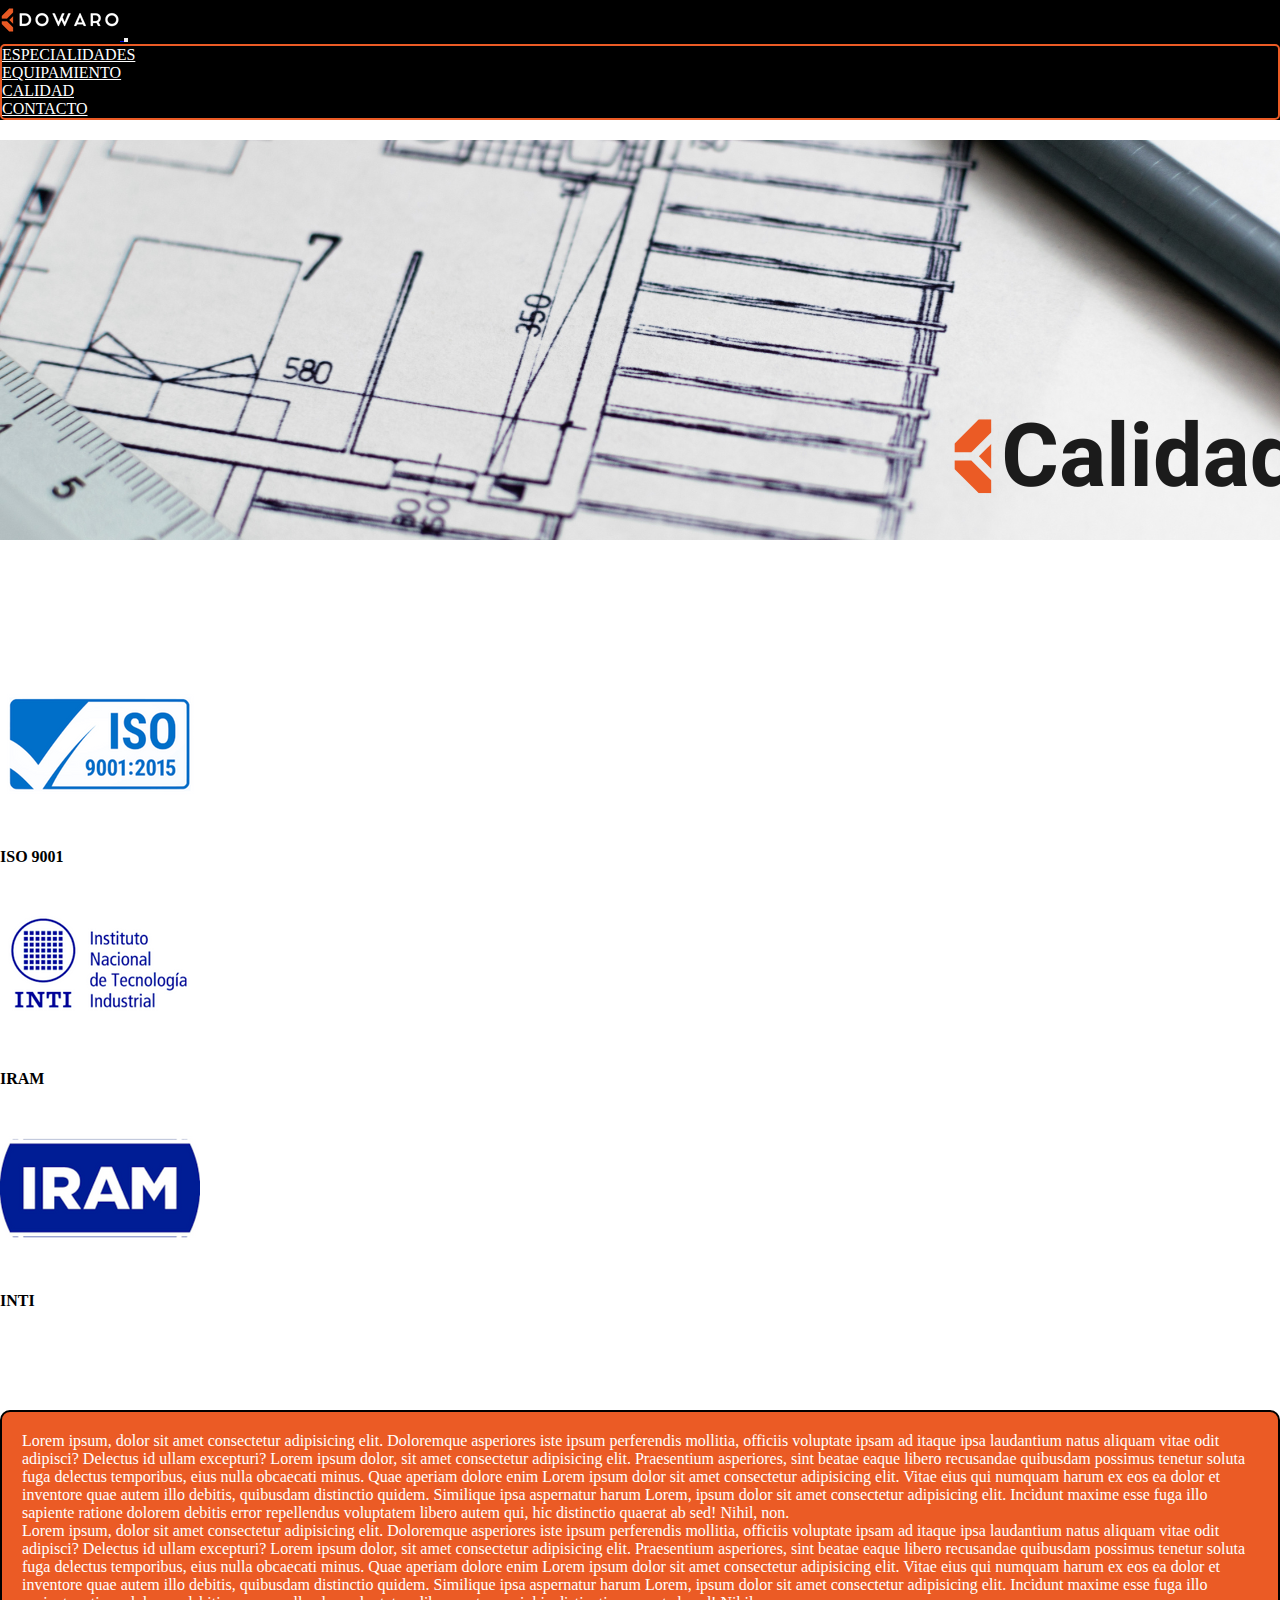
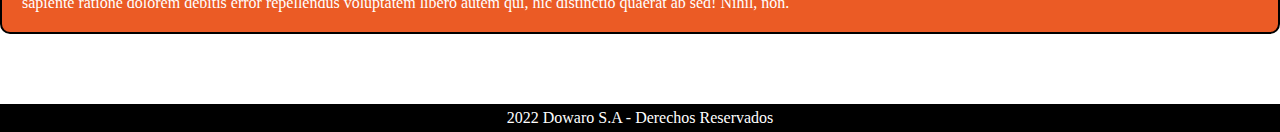
==== pages/calidad.html @ 559c9c54 "cambios realizados" ====
<!DOCTYPE html>
<html lang="en">
<head>
    <meta charset="UTF-8">
    <meta http-equiv="X-UA-Compatible" content="IE=edge">
    <meta name="viewport" content="width=device-width, initial-scale=1.0">
    <!-- CSS only -->
<link href="https://cdn.jsdelivr.net/npm/bootstrap@5.2.2/dist/css/bootstrap.min.css" rel="stylesheet" integrity="sha384-Zenh87qX5JnK2Jl0vWa8Ck2rdkQ2Bzep5IDxbcnCeuOxjzrPF/et3URy9Bv1WTRi" crossorigin="anonymous">
<link rel="stylesheet" href="../css/style.css">
<link href="https://fonts.googleapis.com/css?family=Roboto:400,500,700" rel="stylesheet">
<link href="https://cdnjs.cloudflare.com/ajax/libs/animate.css/4.1.1/animate.min.css" rel="stylesheet">

<!-- PONER EL ICONO DE LA WEB-->
<link rel="shortcut icon" href="../images/shortcut icon.png" type="image/x-icon">

    <title>Dowaro Equipamiento</title>
</head>

<body>

    <!--HEADER-->
    <header id="header" class="container-fluid">
        <nav class="navbar navbar-expand-md navbar-dark p-md-3 bg-propio">
            <div class="container-fluid">
                <a class="navbar-brand" href="../index.html"> <!-- PONER LINK PARA INICIO-->
                    <img src="../images/DowaroLogo.png" alt="logo" href="../index.html">
                </a>
              <button class="navbar-toggler" type="button" data-bs-toggle="collapse" data-bs-target="#navbarNav" aria-controls="navbarNav" aria-expanded="false" aria-label="Toggle navigation">
                <span class="navbar-toggler-icon"></span>
              </button>
              <div class="collapse navbar-collapse" id="navbarNav">
                <div class="mx-auto"></div>
                <ul class="navbar-nav">
                  <li class="nav-item">
                    <a class="nav-link" aria-current="page" href="../pages/especialidades.html">ESPECIALIDADES</a>
                  </li>
                  <li class="nav-item">
                    <a class="nav-link" href="../pages/equipamiento.html">EQUIPAMIENTO</a>
                  </li>
                  <li class="nav-item">
                    <a class="nav-link" href="../pages/calidad.html">CALIDAD</a>
                  </li>
                  <li class="nav-item">
                    <a class="nav-link" href="../pages/contacto.html">CONTACTO</a>
                  </li>
                
                </ul>
              </div>
            </div>
          </nav>
    </header>

    <div>
      <div class="equipimg container-fluid">

        <img src="../images/Calidad banner.png" class="img-fluid imgequip col-12" alt="equipimg">
  
  
      </div>
    </div>

    <main class="calidadmain">
      <section class="calidad container-fluid">


        <div class="container-fluid text-center">
  
          <div class="row fila1calidad container-fluid">
  
            <div class="col mt-3">
  
              <div class="card mx-auto" style="width: 18rem;">
                <img src="../images/1.png" class="card-img-top" alt="iso1">
                <div class="card-body">
                  <h4 class="h4hequip">ISO 9001</h4>
                </div>
              </div>
  
            </div>
            <div class="col mt-3">
  
              <div class="card mx-auto" style="width: 18rem;">
                <img src="../images/2.png" class="card-img-top" alt="iso2">
                <div class="card-body">
                  <h4 class="h4hequip">IRAM</h4>
                </div>
              </div>
  
            </div>
            <div class="col mt-3">
  
              <div class="card mx-auto" style="width: 18rem;">
                <img src="../images/3.png" class="card-img-top" alt="iso3">
                <div class="card-body">
                  <h4 class="h4hequip">INTI</h4>
                </div>
              </div>
  
            </div>
          </div>
        </div>  
  
  
      </section>
  
      <section class="parrafocalidad container">
  
        <div class="container text-justify">
          <div class="row">
            <div class="col">
              <p>Lorem ipsum, dolor sit amet consectetur adipisicing elit. Doloremque asperiores iste ipsum perferendis mollitia, officiis voluptate ipsam ad itaque ipsa laudantium natus aliquam vitae odit adipisci? Delectus id ullam excepturi? Lorem ipsum dolor, sit amet consectetur adipisicing elit. Praesentium asperiores, sint beatae eaque libero recusandae quibusdam possimus tenetur soluta fuga delectus temporibus, eius nulla obcaecati minus. Quae aperiam dolore enim Lorem ipsum dolor sit amet consectetur adipisicing elit. Vitae eius qui numquam harum ex eos ea dolor et inventore quae autem illo debitis, quibusdam distinctio quidem. Similique ipsa aspernatur harum Lorem, ipsum dolor sit amet consectetur adipisicing elit. Incidunt maxime esse fuga illo sapiente ratione dolorem debitis error repellendus voluptatem libero autem qui, hic distinctio quaerat ab sed! Nihil, non.</p>
            </div>
          </div>
        </div>
  
            <div class="container text-justify">
              <div class="row">
                <div class="col">
                  <p>Lorem ipsum, dolor sit amet consectetur adipisicing elit. Doloremque asperiores iste ipsum perferendis mollitia, officiis voluptate ipsam ad itaque ipsa laudantium natus aliquam vitae odit adipisci? Delectus id ullam excepturi? Lorem ipsum dolor, sit amet consectetur adipisicing elit. Praesentium asperiores, sint beatae eaque libero recusandae quibusdam possimus tenetur soluta fuga delectus temporibus, eius nulla obcaecati minus. Quae aperiam dolore enim Lorem ipsum dolor sit amet consectetur adipisicing elit. Vitae eius qui numquam harum ex eos ea dolor et inventore quae autem illo debitis, quibusdam distinctio quidem. Similique ipsa aspernatur harum Lorem, ipsum dolor sit amet consectetur adipisicing elit. Incidunt maxime esse fuga illo sapiente ratione dolorem debitis error repellendus voluptatem libero autem qui, hic distinctio quaerat ab sed! Nihil, non.</p>
                </div>
              </div>
            </div>
  
      </section>
  

    </main>
    


    
    <footer id="footer">
      <div class="container-fluid">
          <p class="copy">
              2022 Dowaro S.A - Derechos Reservados
          </p>

      </div>

    </footer>


<!-- JavaScript Bundle with Popper -->
<script src="https://cdn.jsdelivr.net/npm/bootstrap@5.2.2/dist/js/bootstrap.bundle.min.js" integrity="sha384-OERcA2EqjJCMA+/3y+gxIOqMEjwtxJY7qPCqsdltbNJuaOe923+mo//f6V8Qbsw3" crossorigin="anonymous"></script>

</body>
</html>
---- css/style.css ----
*{
    margin: 0;
    padding: 0;
    box-sizing: border-box;
}

/* HEADER */


.bg-propio {
    background-color: black;
}

.navbar-nav {
    --bs-nav-link-hover-color: #eb5b25;
    border: 2px #eb5b25 solid;
    border-radius: 5px;

}



.nav-link {
    color: white;
}

/* CARROUSEL */

/*
.carrousel-inner {
    max-width: 39rem;
    box-sizing: border-box;
    transition: 3000ms;
}

*/

.carousel-caption h5{
    background-color: #eb5b25;
    opacity: 80%;
    border-radius: 10px;

}


.carousel-caption {
    top: 20rem;
}

.carousel-caption p{
    background-color: black;
    opacity: 60%;
}

.carousel-control-next-icon {
    background-color: #eb5b25;
}

.carousel-control-prev-icon {
    background-color: #eb5b25; 
}




/* MAIN */

.padding-intro {
    padding: 50px;
}

.justify-content-evenly {
    padding-bottom: 50px;
    text-align: justify;
}

.videointro {
    display: flex;
    justify-content: center;
    padding-top: 50px;

}



/* FOOTER */

.copy {
    background-color: black;
    text-align: center;
    color: white;
    margin-top: 40px;
    padding: 5px;
}


/* SECCION ESPECIALIDADES */
/* TRATAMIENTOS */

.img_botones {
    background-image: url("../images/slider1.png");
    margin-right: 12px;
    margin-left: 12px;
    width: auto;
    background-size: cover;
    margin-top: 20px;


}


.boton1, .boton2, .boton3 {
    color: white;
    background-color: #eb5b25;
    margin-top: 100px;
    margin-bottom: 100px;
    border: solid 2px black;
    border-radius: 200px;

    
    

}

.boton1:hover, .boton2:hover, .boton3:hover{
    background-color: black;
    border: solid 2px #eb5b25;
}

.botonesok {
    align-items: center;
}

@media only screen and (max-width: 575px) {
    .boton1, .boton2, .boton3 {
        margin-top: 5px;
        margin-bottom: 5px;
        font-size: 12px;
    }

    .h5trata {
       text-align: center;
    }



}


/* TRATAMIENTOS CORROSIVOS SECCION */


.bg-trata {
    background-color: #eb5b25;
    margin-top: 20px;
   

}

.h5trata {
    font-size: 30px;
}

.clearfix {
    margin-top: 20px;
}

.clearfix img {
    width: 400px;
    height: auto;
}

.p1trata, .p2trata, .p3trata {
    margin-top: 30px;
}

.p1mant, .p2mant, .p3mant {
    margin-top: 30px;
    text-align: end;

}

.p1limp, .p2limp, .p3limp {
    margin-top: 30px;
}


/* SECCION EQUIPAMIENTO */



.fila1, .fila2 {
    margin-top: 100px;
}

.fila2 {
    margin-bottom: 100px;
}

.imgequip {
    margin-top: 20px;
}


/* CALIDAD */

.fila1calidad {
    margin-top: 100px;
}

.parrafocalidad {
    margin-top: 100px;
    background-color: #eb5b25;
    color: white;
    border-radius: 10px;
    border: black solid 2px;
    padding: 20px;
    margin-bottom: 70px;
    
}

/* CONTACTO */

.contacto {
    margin-top: 100px;
}

.imgequipbanner {
    border: 1px solid black;
    margin-top: 20px;
}

.contactoform {
    background-color: #eb5b25;
    padding: 20px;
    border-radius: 10px;
    border: black solid 2px;
}

.contactomapa {
    background-color: #eb5b25;
    padding: 20px;
    border-radius: 10px;
    border: black solid 2px;
}

@media only screen and (max-width: 575px) {

    .mapamapa {
        width: 100%;
    
    }
}
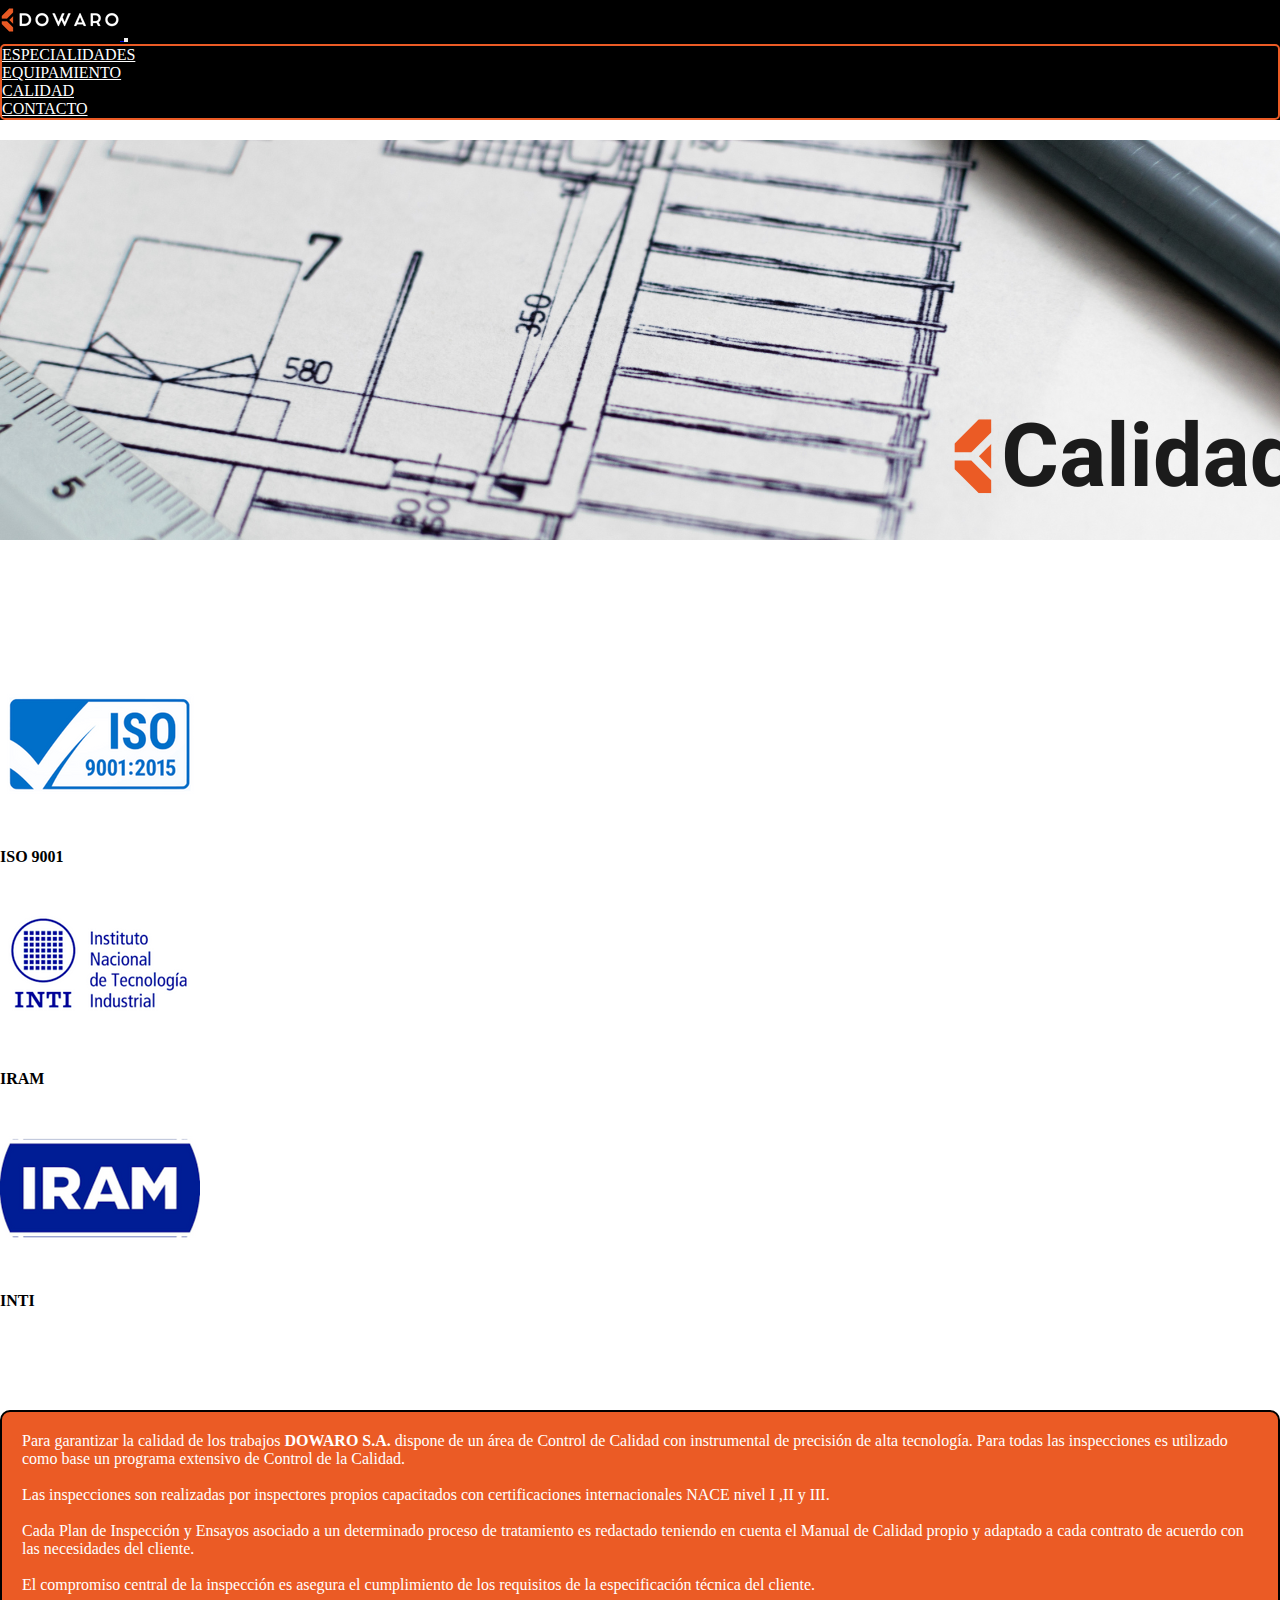
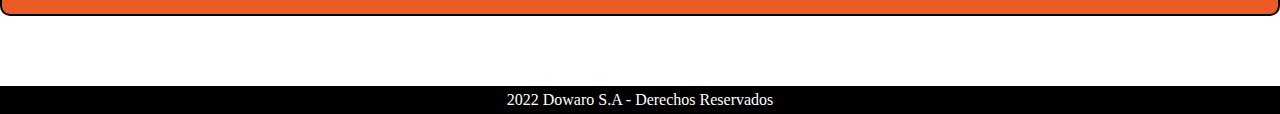
==== commit 157e88d4: "Agregue sass y limpie el codigo" ====
--- a/pages/calidad.html
+++ b/pages/calidad.html
@@ -4,16 +4,24 @@
     <meta charset="UTF-8">
     <meta http-equiv="X-UA-Compatible" content="IE=edge">
     <meta name="viewport" content="width=device-width, initial-scale=1.0">
+     <!-- TAG SEO -->
+     <meta name="keywords" content="constructora, mantenimiento, tanques, refineria, reparación, calidad">
+     <meta name="description" content="Contamos con todas las Normas Iram, ISO9001 e INTI">
     <!-- CSS only -->
 <link href="https://cdn.jsdelivr.net/npm/bootstrap@5.2.2/dist/css/bootstrap.min.css" rel="stylesheet" integrity="sha384-Zenh87qX5JnK2Jl0vWa8Ck2rdkQ2Bzep5IDxbcnCeuOxjzrPF/et3URy9Bv1WTRi" crossorigin="anonymous">
-<link rel="stylesheet" href="../css/style.css">
+
+    <!--<link rel="stylesheet" href="../css/style.css"> -->
+
 <link href="https://fonts.googleapis.com/css?family=Roboto:400,500,700" rel="stylesheet">
 <link href="https://cdnjs.cloudflare.com/ajax/libs/animate.css/4.1.1/animate.min.css" rel="stylesheet">
+
+    <!-- CSS COMPILADO -->
+    <link rel="stylesheet" href="../sass/main.css">
 
 <!-- PONER EL ICONO DE LA WEB-->
 <link rel="shortcut icon" href="../images/shortcut icon.png" type="image/x-icon">
 
-    <title>Dowaro Equipamiento</title>
+    <title>Dowaro normas de calidad: IRAM, ISO9001, INTI</title>
 </head>
 
 <body>
@@ -108,18 +116,24 @@
         <div class="container text-justify">
           <div class="row">
             <div class="col">
-              <p>Lorem ipsum, dolor sit amet consectetur adipisicing elit. Doloremque asperiores iste ipsum perferendis mollitia, officiis voluptate ipsam ad itaque ipsa laudantium natus aliquam vitae odit adipisci? Delectus id ullam excepturi? Lorem ipsum dolor, sit amet consectetur adipisicing elit. Praesentium asperiores, sint beatae eaque libero recusandae quibusdam possimus tenetur soluta fuga delectus temporibus, eius nulla obcaecati minus. Quae aperiam dolore enim Lorem ipsum dolor sit amet consectetur adipisicing elit. Vitae eius qui numquam harum ex eos ea dolor et inventore quae autem illo debitis, quibusdam distinctio quidem. Similique ipsa aspernatur harum Lorem, ipsum dolor sit amet consectetur adipisicing elit. Incidunt maxime esse fuga illo sapiente ratione dolorem debitis error repellendus voluptatem libero autem qui, hic distinctio quaerat ab sed! Nihil, non.</p>
+              <p>Para garantizar la calidad de los trabajos <strong>DOWARO S.A.</strong> dispone de un área de       Control de Calidad con instrumental de precisión de alta tecnología.
+                Para todas las inspecciones es utilizado como base un programa extensivo de Control de la Calidad.
+                <br>
+                <br>
+                Las inspecciones son realizadas por inspectores propios capacitados con certificaciones internacionales NACE nivel I ,II y III.
+                <br>
+                <br>
+                Cada Plan de Inspección y Ensayos asociado a un determinado proceso de tratamiento es redactado teniendo en cuenta el Manual de Calidad propio y adaptado a cada contrato de acuerdo con las necesidades del cliente.
+                <br>
+                <br>
+                El compromiso central de la inspección es asegura el cumplimiento de los requisitos de la especificación técnica del cliente.
+              
+              
+              </p>
             </div>
           </div>
         </div>
-  
-            <div class="container text-justify">
-              <div class="row">
-                <div class="col">
-                  <p>Lorem ipsum, dolor sit amet consectetur adipisicing elit. Doloremque asperiores iste ipsum perferendis mollitia, officiis voluptate ipsam ad itaque ipsa laudantium natus aliquam vitae odit adipisci? Delectus id ullam excepturi? Lorem ipsum dolor, sit amet consectetur adipisicing elit. Praesentium asperiores, sint beatae eaque libero recusandae quibusdam possimus tenetur soluta fuga delectus temporibus, eius nulla obcaecati minus. Quae aperiam dolore enim Lorem ipsum dolor sit amet consectetur adipisicing elit. Vitae eius qui numquam harum ex eos ea dolor et inventore quae autem illo debitis, quibusdam distinctio quidem. Similique ipsa aspernatur harum Lorem, ipsum dolor sit amet consectetur adipisicing elit. Incidunt maxime esse fuga illo sapiente ratione dolorem debitis error repellendus voluptatem libero autem qui, hic distinctio quaerat ab sed! Nihil, non.</p>
-                </div>
-              </div>
-            </div>
+
   
       </section>
   
--- a/sass/main.css
+++ b/sass/main.css
@@ -0,0 +1,202 @@
+* {
+  margin: 0;
+  padding: 0;
+  box-sizing: border-box;
+}
+
+/* HEADER */
+.bg-propio {
+  background-color: black;
+}
+
+.navbar-nav {
+  --bs-nav-link-hover-color: #eb5b25;
+  border: 2px #eb5b25 solid;
+  border-radius: 5px;
+}
+
+.nav-link {
+  color: white;
+}
+
+.carousel-caption h5 {
+  background-color: #eb5b25;
+  opacity: 80%;
+  border-radius: 10px;
+}
+
+.carousel-caption {
+  top: 20rem;
+}
+
+.carousel-caption p {
+  background-color: black;
+  opacity: 60%;
+}
+
+.carousel-control-next-icon {
+  background-color: #eb5b25;
+}
+
+.carousel-control-prev-icon {
+  background-color: #eb5b25;
+}
+
+/* MAIN */
+.padding-intro {
+  padding: 50px;
+}
+
+.justify-content-evenly {
+  padding-bottom: 50px;
+  text-align: justify;
+}
+
+.videointro {
+  display: flex;
+  justify-content: center;
+  padding-top: 50px;
+}
+
+/* FOOTER */
+.copy {
+  background-color: black;
+  text-align: center;
+  color: white;
+  margin-top: 40px;
+  padding: 5px;
+}
+
+/* SECCION ESPECIALIDADES */
+/* TRATAMIENTOS */
+.img_botones {
+  background-image: url("../images/slider1.png");
+  margin-right: 12px;
+  margin-left: 12px;
+  width: auto;
+  background-size: cover;
+  margin-top: 20px;
+}
+
+.boton1, .boton2, .boton3 {
+  color: white;
+  background-color: #eb5b25;
+  margin-top: 100px;
+  margin-bottom: 100px;
+  border: solid 2px black;
+  border-radius: 200px;
+}
+
+.boton1:hover, .boton2:hover, .boton3:hover {
+  background-color: black;
+  border: solid 2px #eb5b25;
+}
+
+.botonesok {
+  align-items: center;
+}
+
+@media only screen and (max-width: 575px) {
+  .boton1, .boton2, .boton3 {
+    margin-top: 5px;
+    margin-bottom: 5px;
+    font-size: 12px;
+  }
+  .h5trata {
+    text-align: center;
+  }
+}
+/* TRATAMIENTOS CORROSIVOS SECCION */
+.bg-trata {
+  background-color: #eb5b25;
+  margin-top: 20px;
+}
+
+.h5trata {
+  font-size: 30px;
+}
+
+.clearfix {
+  margin-top: 20px;
+}
+
+.clearfix img {
+  width: 400px;
+  height: auto;
+}
+
+.p1trata, .p2trata {
+  margin-top: 30px;
+}
+
+.p1mant {
+  margin-top: 30px;
+  text-align: end;
+}
+
+.p2mantList {
+  text-align: end;
+  list-style-type: none;
+}
+
+.p1limp, .p2limp {
+  margin-top: 30px;
+}
+
+/* SECCION EQUIPAMIENTO */
+.fila1, .fila2 {
+  margin-top: 100px;
+}
+
+.fila2 {
+  margin-bottom: 100px;
+}
+
+.imgequip {
+  margin-top: 20px;
+}
+
+/* CALIDAD */
+.fila1calidad {
+  margin-top: 100px;
+}
+
+.parrafocalidad {
+  margin-top: 100px;
+  background-color: #eb5b25;
+  color: white;
+  border-radius: 10px;
+  border: black solid 2px;
+  padding: 20px;
+  margin-bottom: 70px;
+}
+
+/* CONTACTO */
+.contacto {
+  margin-top: 100px;
+}
+
+.imgequipbanner {
+  border: 1px solid black;
+  margin-top: 20px;
+}
+
+.contactoform {
+  background-color: #eb5b25;
+  padding: 20px;
+  border-radius: 10px;
+  border: black solid 2px;
+}
+
+.contactomapa {
+  background-color: #eb5b25;
+  padding: 20px;
+  border-radius: 10px;
+  border: black solid 2px;
+}
+
+@media only screen and (max-width: 575px) {
+  .mapamapa {
+    width: 100%;
+  }
+}/*# sourceMappingURL=main.css.map */